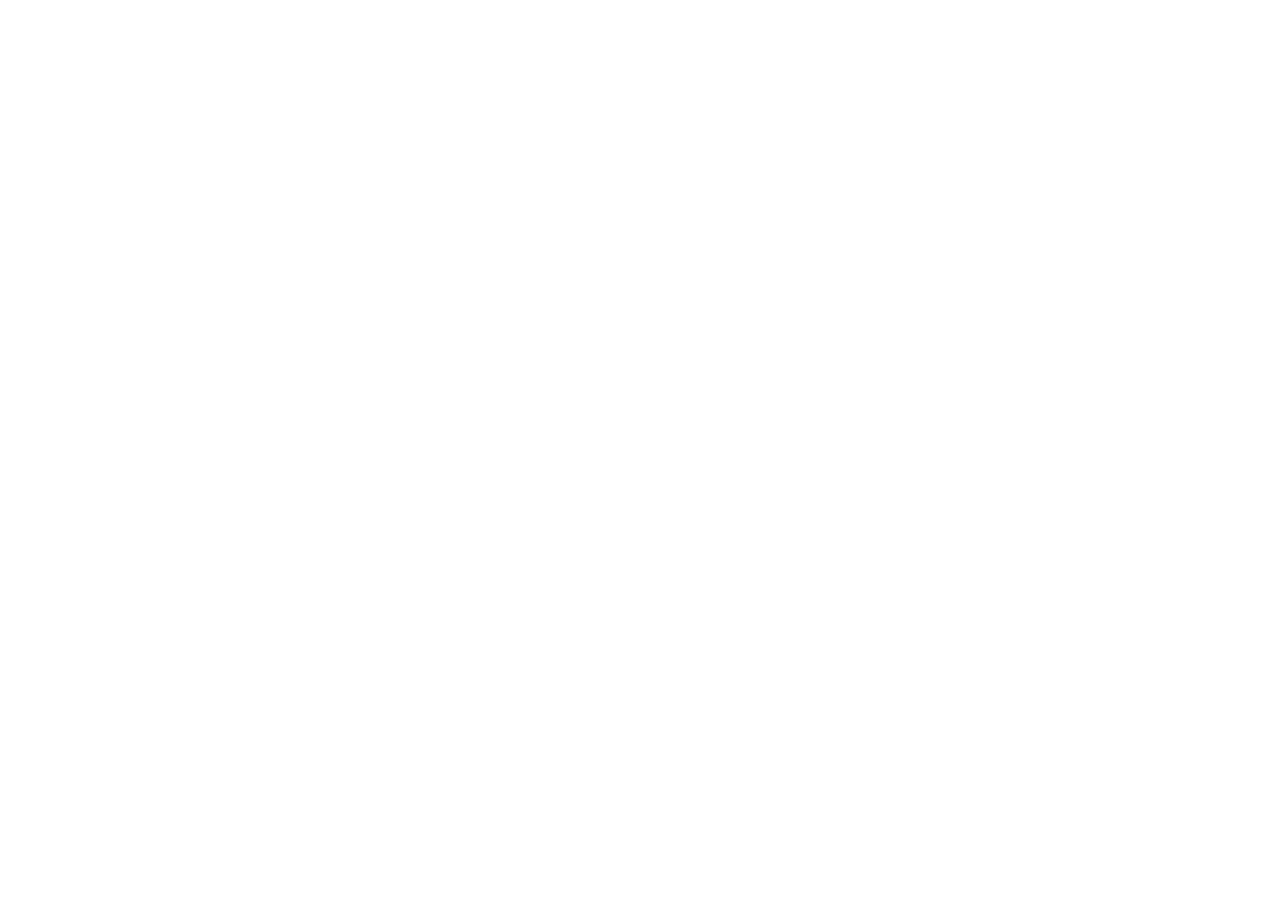
==== images/image3.html @ 95dc1390 "feat: update" ====
<!DOCTYPE html>
<html lang="en">
<head>
    <meta charset="UTF-8">
    <meta name="viewport" content="width=device-width, initial-scale=1.0">
    <link rel="stylesheet" href="../styles.css">
    <title>Document</title>
</head>
<body>
    
</body>
</html>
---- styles.css ----
/* Index*/

h1 {
    text-align: center;
}

ul {
    font-size: 20px;
    text-decoration: none;
    padding-bottom: 10px;
    padding-left: 450px;
}

/* image 1*/
.container {
    background-color: aqua;
    padding: 12px;
    border: 4px solid blue;
    display: flex;
}

.item {
    background-color: peachpuff;
    border: 4px solid salmon;
    height: 48px;
    flex: 1;
    margin: 4px;
    display: flex;
}

/* image 2*/

.item-child {
    background-color: peachpuff;
    border: 4px solid salmon;
    flex: 1;
}

#child1 {
    margin: 4px 0px 4px 4px;    
}

#child2 {
    margin: 4px 4px 4px 0px;    
}


/* image 3*/
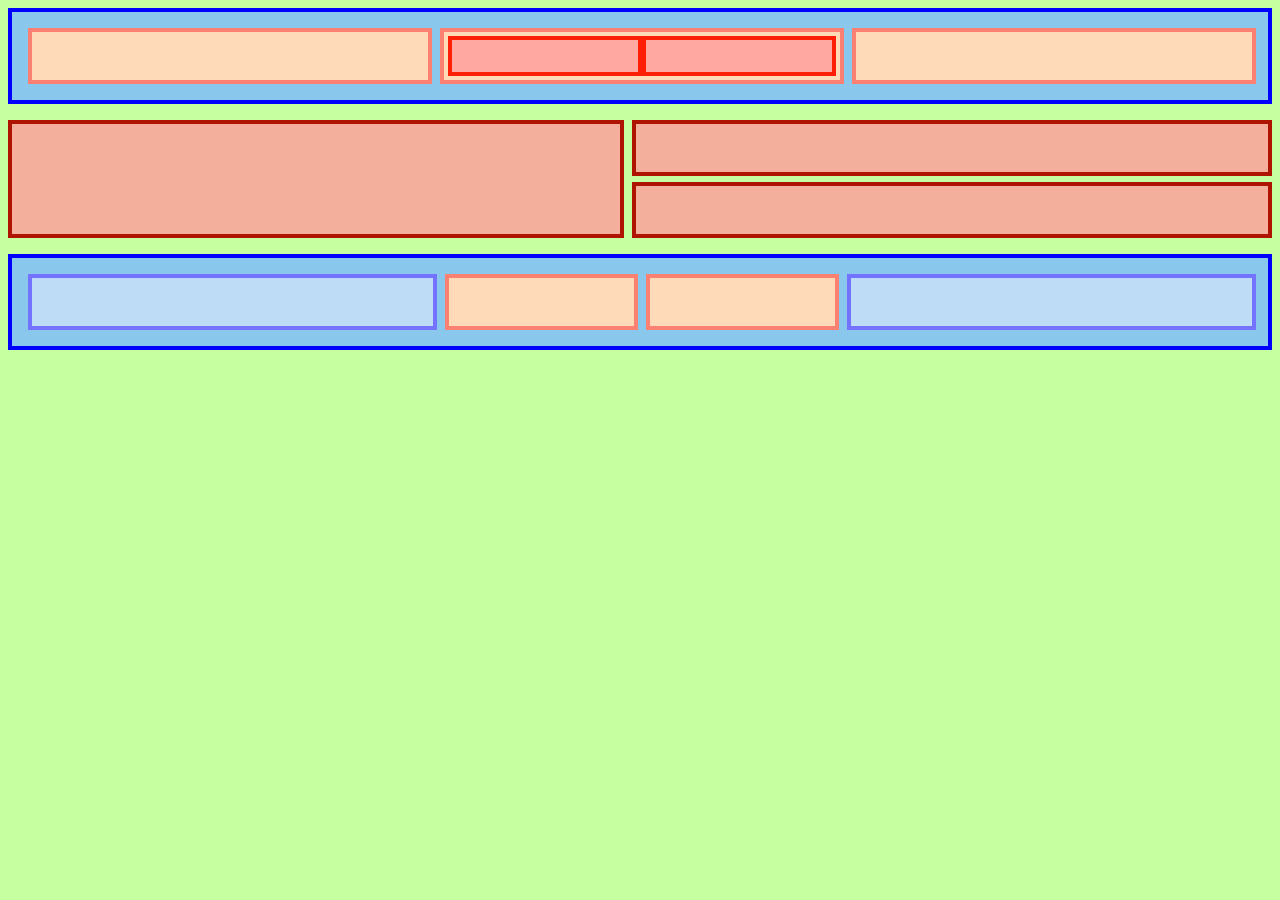
==== commit 91ba34eb: "Feat: task finished" ====
--- a/images/image3.html
+++ b/images/image3.html
@@ -4,9 +4,35 @@
     <meta charset="UTF-8">
     <meta name="viewport" content="width=device-width, initial-scale=1.0">
     <link rel="stylesheet" href="../styles.css">
-    <title>Document</title>
+    <title>Introduction to flexbox</title>
 </head>
-<body>
-    
+<body id="image3">
+
+    <div class="container3-1">
+        <div class="item"></div>
+        <div class="item">
+            <div id="child1" class="item-child3"></div>
+            <div id="child2" class="item-child3"></div>
+        </div>
+        <div id="child1" class="item"></div>
+    </div>
+
+    <div class="container3-2">
+        <div id="big-box" class="item3-2"></div>
+        <div class="sub-container2">
+            <div id="minimun-box" class="item3-2"></div>
+            <div id="minimun-box2" class="item3-2"></div>
+        </div>
+    </div>
+
+    <div class="container3-3">
+        <div class="item3-1"></div>
+        <div class="container-invisible">
+            <div id="child" class="item-child"></div>
+            <div id="child" class="item-child"></div>
+        </div>
+        <div id="child1" class="item3-1"></div>
+    </div>
+
 </body>
-</html>+</html>
--- a/styles.css
+++ b/styles.css
@@ -47,4 +47,78 @@
 
 /* image 3*/
 
+#image3 {
+    background-color: rgb(198, 255, 160);
+}
 
+.item-child3 {
+    background-color: rgba(255, 155, 155, 0.795);
+    border: 4px solid rgb(253, 30, 6);
+    flex: 1;
+}
+
+.container3-1 {
+    background-color: rgba(123, 185, 255, 0.801);
+    padding: 12px;
+    border: 4px solid blue;
+    display: flex;
+}
+
+.container3-2 {
+    display: flex;
+    padding: 12px 0px;
+    margin: 0;
+}
+
+.sub-container2 {
+    width: 50vw;
+    margin: 4px 0px 4px 4px;
+}
+
+.item3-2 {
+    background-color: rgba(255, 155, 155, 0.795);
+    border: 4px solid rgb(175, 20, 3);
+    height: 48px;
+    flex: 1;
+    display: flex;
+}
+
+#big-box {
+    height: inherit;
+    margin: 4px 4px 4px 0px;
+}
+
+#minimun-box {
+    margin-bottom: 6px;
+}
+
+#minimun-box2 {
+    margin-top: 6px;
+}
+
+
+#child {
+    margin: 4px 4px 4px 4px;    
+}
+
+.container3-3 {
+    background-color: rgba(123, 185, 255, 0.801);
+    padding: 12px;
+    border: 4px solid blue;
+    display: flex;
+}
+
+.container-invisible {
+    height: inherit;
+    flex: 1;
+    display: flex;
+}
+
+.item3-1 {
+    background-color: rgba(231, 236, 253, 0.575);
+    border: 4px solid rgb(115, 115, 255);
+    height: 48px;
+    flex: 1;
+    margin: 4px;
+    display: flex;
+}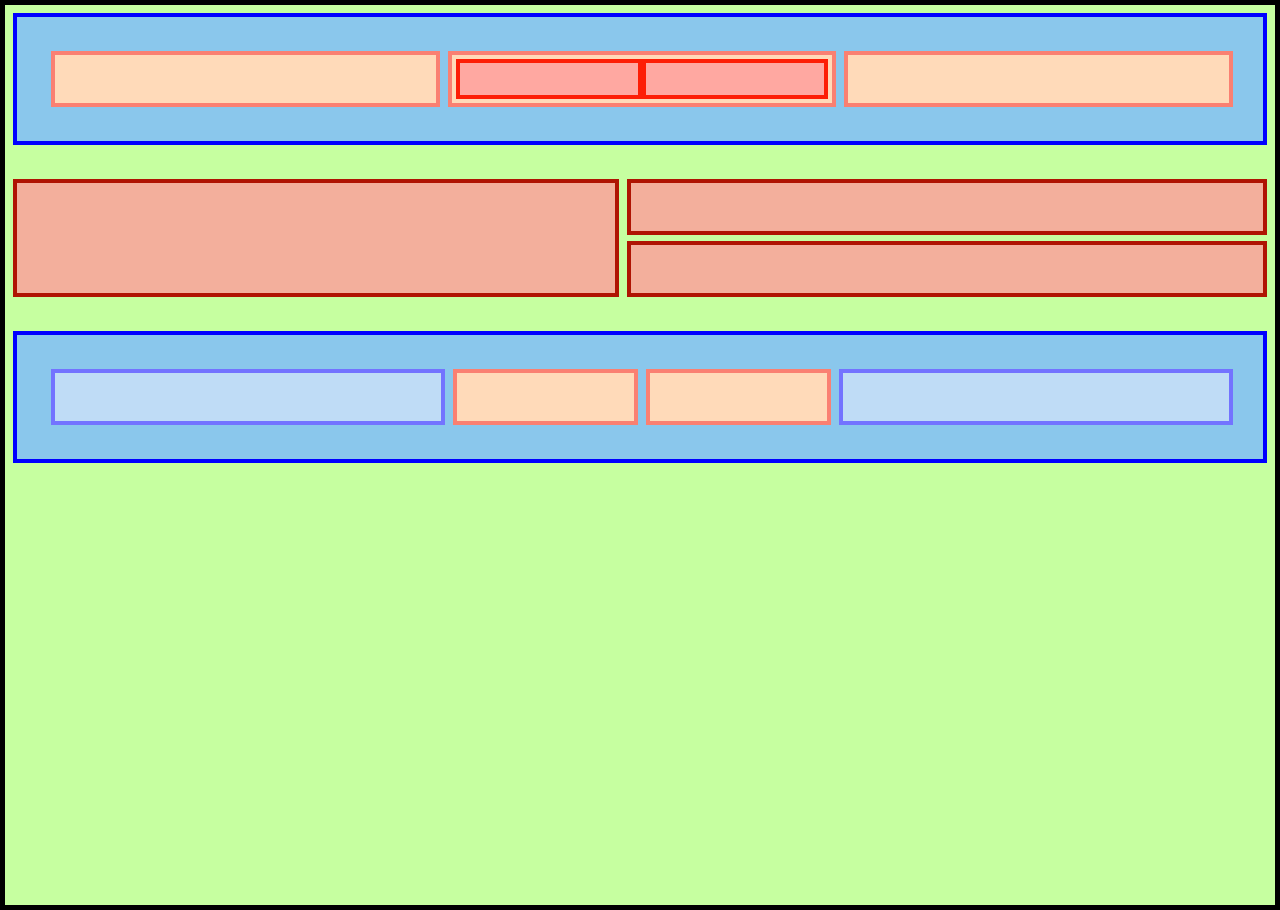
==== commit 405e58af: "feat:update" ====
--- a/images/image3.html
+++ b/images/image3.html
@@ -1,12 +1,12 @@
 <!DOCTYPE html>
-<html lang="en">
+<html id="image3" lang="en">
 <head>
     <meta charset="UTF-8">
     <meta name="viewport" content="width=device-width, initial-scale=1.0">
     <link rel="stylesheet" href="../styles.css">
     <title>Introduction to flexbox</title>
 </head>
-<body id="image3">
+<body>
 
     <div class="container3-1">
         <div class="item"></div>
--- a/styles.css
+++ b/styles.css
@@ -49,6 +49,8 @@
 
 #image3 {
     background-color: rgb(198, 255, 160);
+    border: 5px solid black;
+    height: 100%;
 }
 
 .item-child3 {
@@ -59,14 +61,14 @@
 
 .container3-1 {
     background-color: rgba(123, 185, 255, 0.801);
-    padding: 12px;
+    padding: 30px;
     border: 4px solid blue;
     display: flex;
 }
 
 .container3-2 {
     display: flex;
-    padding: 12px 0px;
+    padding: 30px 0px;
     margin: 0;
 }
 
@@ -103,7 +105,7 @@
 
 .container3-3 {
     background-color: rgba(123, 185, 255, 0.801);
-    padding: 12px;
+    padding: 30px;
     border: 4px solid blue;
     display: flex;
 }
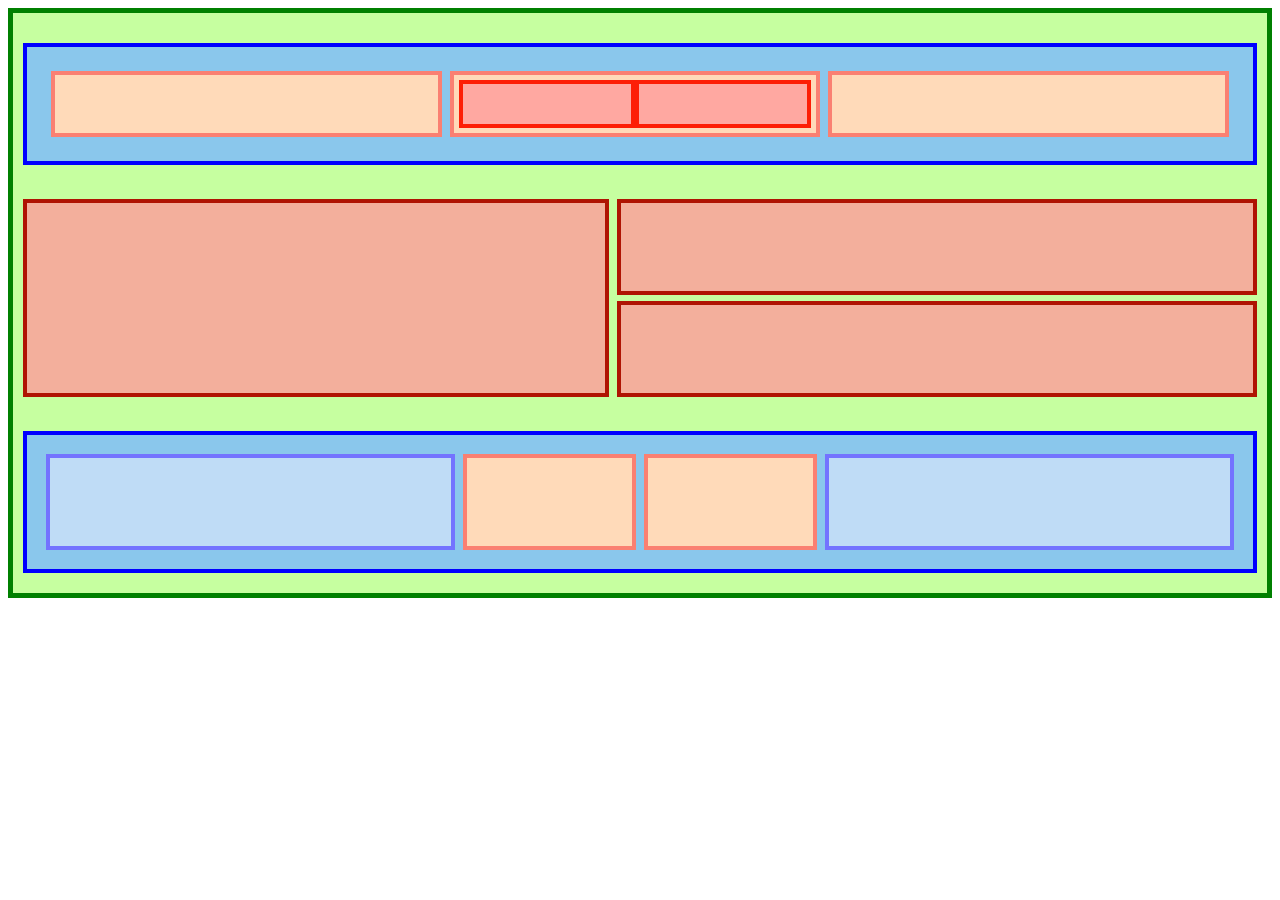
==== commit bd1a8f78: "feat:update" ====
--- a/images/image3.html
+++ b/images/image3.html
@@ -7,32 +7,32 @@
     <title>Introduction to flexbox</title>
 </head>
 <body>
+    <div class="container3-main">
+        <div class="container3-1">
+            <div class="item"></div>
+            <div class="item-short">
+                <div id="child1" class="item-child3"></div>
+                <div id="child2" class="item-child3"></div>
+            </div>
+            <div id="child1" class="item"></div>
+        </div>
 
-    <div class="container3-1">
-        <div class="item"></div>
-        <div class="item">
-            <div id="child1" class="item-child3"></div>
-            <div id="child2" class="item-child3"></div>
+        <div class="container3-2">
+            <div id="big-box" class="item3-2"></div>
+            <div class="sub-container2">
+                <div id="minimun-box" class="item3-2"></div>
+                <div id="minimun-box2" class="item3-2"></div>
+            </div>
         </div>
-        <div id="child1" class="item"></div>
-    </div>
 
-    <div class="container3-2">
-        <div id="big-box" class="item3-2"></div>
-        <div class="sub-container2">
-            <div id="minimun-box" class="item3-2"></div>
-            <div id="minimun-box2" class="item3-2"></div>
+        <div class="container3-3">
+            <div id="child1" class="item3-1"></div>
+            <div class="container-invisible">
+                <div id="child" class="item-child"></div>
+                <div id="child" class="item-child"></div>
+            </div>
+            <div id="child1" class="item3-1"></div>
         </div>
     </div>
-
-    <div class="container3-3">
-        <div class="item3-1"></div>
-        <div class="container-invisible">
-            <div id="child" class="item-child"></div>
-            <div id="child" class="item-child"></div>
-        </div>
-        <div id="child1" class="item3-1"></div>
-    </div>
-
 </body>
 </html>
--- a/styles.css
+++ b/styles.css
@@ -22,9 +22,9 @@
 .item {
     background-color: peachpuff;
     border: 4px solid salmon;
-    height: 48px;
     flex: 1;
     margin: 4px;
+    padding: 15px;
     display: flex;
 }
 
@@ -36,32 +36,46 @@
     flex: 1;
 }
 
+.item-short {
+    background-color: peachpuff;
+    border: 4px solid salmon;
+    flex: 1;
+    margin: 4px;
+    padding: 5px;
+    display: flex;
+}
+
 #child1 {
-    margin: 4px 0px 4px 4px;    
+    padding: 20px;
 }
 
 #child2 {
-    margin: 4px 4px 4px 0px;    
+    padding: 20px;
+
 }
 
 
 /* image 3*/
 
-#image3 {
+.container3-main {
     background-color: rgb(198, 255, 160);
-    border: 5px solid black;
+    border: 5px solid green;
     height: 100%;
+    margin: 0;
+    padding: 20px 10px;
 }
 
 .item-child3 {
     background-color: rgba(255, 155, 155, 0.795);
     border: 4px solid rgb(253, 30, 6);
+    
     flex: 1;
 }
 
 .container3-1 {
+    margin-top: 10px;
     background-color: rgba(123, 185, 255, 0.801);
-    padding: 30px;
+    padding: 20px;
     border: 4px solid blue;
     display: flex;
 }
@@ -69,7 +83,6 @@
 .container3-2 {
     display: flex;
     padding: 30px 0px;
-    margin: 0;
 }
 
 .sub-container2 {
@@ -81,6 +94,7 @@
     background-color: rgba(255, 155, 155, 0.795);
     border: 4px solid rgb(175, 20, 3);
     height: 48px;
+    padding: 20px;
     flex: 1;
     display: flex;
 }
@@ -105,7 +119,7 @@
 
 .container3-3 {
     background-color: rgba(123, 185, 255, 0.801);
-    padding: 30px;
+    padding: 15px;
     border: 4px solid blue;
     display: flex;
 }
@@ -121,6 +135,7 @@
     border: 4px solid rgb(115, 115, 255);
     height: 48px;
     flex: 1;
+    padding: 15px 0px;
     margin: 4px;
     display: flex;
 }